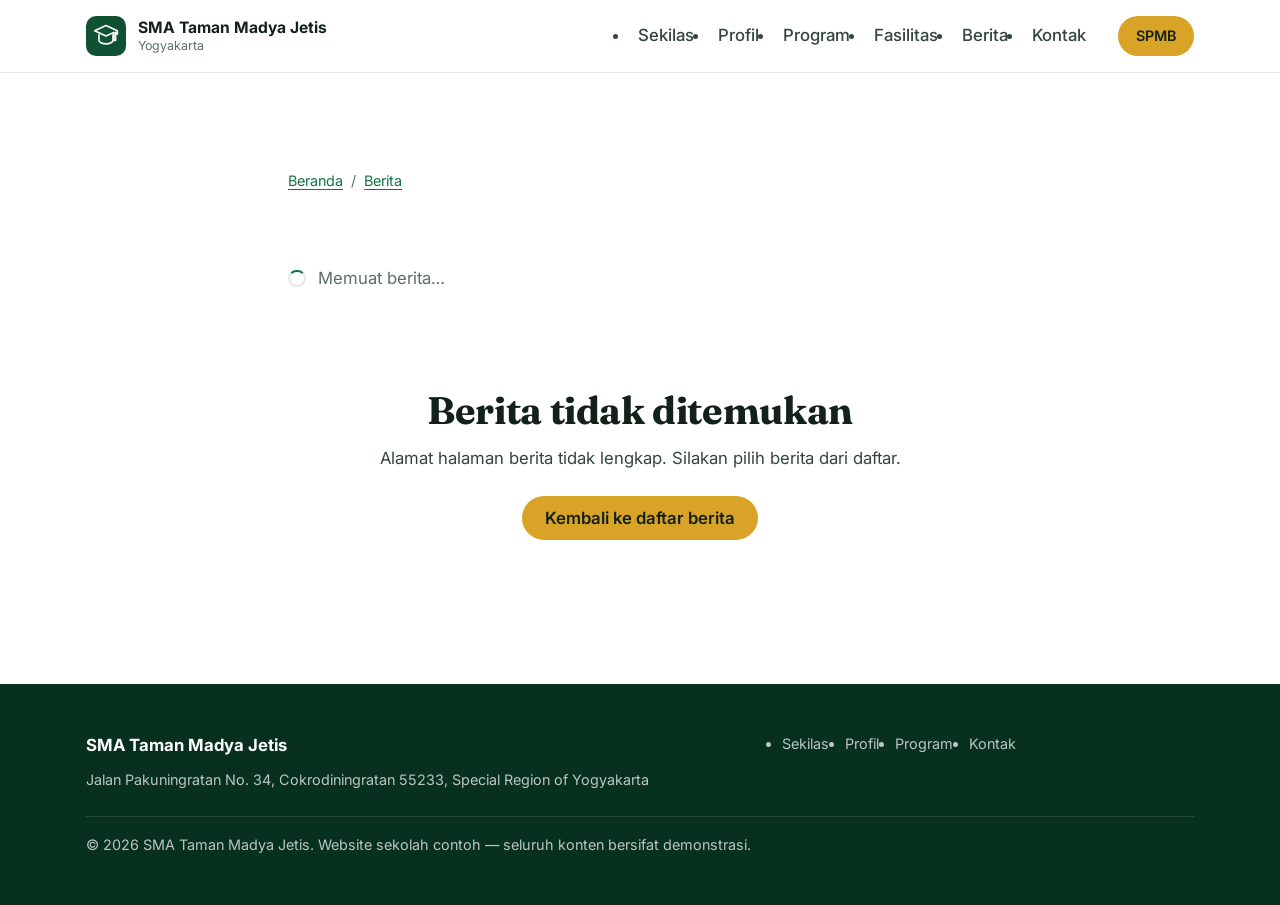
==== berita.html @ 6a6eefb8 "Add berita detail page; cards now open in-site article instead of Instagram" ====
<!DOCTYPE html>
<html lang="id">
<head>
<meta charset="UTF-8">
<meta name="viewport" content="width=device-width, initial-scale=1">
<title>Berita Sekolah — SMA Taman Madya Jetis</title>
<meta name="description" content="Kabar terbaru dan kegiatan SMA Taman Madya Jetis, Yogyakarta.">
<meta name="theme-color" content="#0f5132">
<meta property="og:title" content="Berita Sekolah — SMA Taman Madya Jetis">
<meta property="og:description" content="Kabar terbaru dan kegiatan SMA Taman Madya Jetis, Yogyakarta.">
<meta property="og:type" content="article">
<link rel="preconnect" href="https://fonts.googleapis.com">
<link rel="preconnect" href="https://fonts.gstatic.com" crossorigin>
<link href="https://fonts.googleapis.com/css2?family=Fraunces:opsz,wght@9..144,600;9..144,700&family=Inter:wght@400;500;600;700&display=swap" rel="stylesheet">
<link rel="icon" href="data:image/svg+xml,<svg xmlns='http://www.w3.org/2000/svg' viewBox='0 0 100 100'><text y='.9em' font-size='90'>&#127979;</text></svg>">
<link rel="stylesheet" href="css/styles.css">
<noscript>
  <style>.reveal { opacity: 1 !important; transform: none !important; }</style>
</noscript>
</head>
<body>
<a class="skip-link" href="#main">Lompat ke konten utama</a>

<header class="site-header" id="site-header">
  <div class="container header-inner">
    <a class="brand" href="index.html" aria-label="SMA Taman Madya Jetis, beranda">
      <span class="brand-mark" aria-hidden="true">
        <svg viewBox="0 0 32 32" width="28" height="28" fill="none" stroke="currentColor" stroke-width="1.8" stroke-linecap="round" stroke-linejoin="round">
          <path d="M16 4 3 10l13 6 9-4.15V21h2v-9.15L29 14V10z"></path>
          <path d="M8 14.5V21c0 2 3.6 4 8 4s8-2 8-4v-6.5"></path>
        </svg>
      </span>
      <span class="brand-text">
        <strong>SMA Taman Madya Jetis</strong>
        <small>Yogyakarta</small>
      </span>
    </a>

    <button class="nav-toggle" id="nav-toggle" aria-expanded="false" aria-controls="site-nav" aria-label="Buka menu navigasi">
      <span class="nav-toggle-bar" aria-hidden="true"></span>
      <span class="nav-toggle-bar" aria-hidden="true"></span>
      <span class="nav-toggle-bar" aria-hidden="true"></span>
    </button>

    <nav class="site-nav" id="site-nav" aria-label="Navigasi utama">
      <ul>
        <li><a href="index.html#sekilas">Sekilas</a></li>
        <li><a href="index.html#profil">Profil</a></li>
        <li><a href="index.html#program">Program</a></li>
        <li><a href="index.html#fasilitas">Fasilitas</a></li>
        <li><a href="index.html#berita" aria-current="page">Berita</a></li>
        <li><a href="index.html#kontak">Kontak</a></li>
      </ul>
      <a class="btn btn-accent btn-sm" href="index.html#daftar">SPMB</a>
    </nav>
  </div>
</header>

<main id="main">
  <span id="top" aria-hidden="true"></span>

  <article class="section berita-detail">
    <div class="container berita-detail-inner">

      <nav class="breadcrumb" aria-label="Remah roti">
        <a href="index.html">Beranda</a>
        <span aria-hidden="true">/</span>
        <a href="index.html#berita">Berita</a>
        <span data-detail-crumb hidden aria-hidden="true">/</span>
        <span class="breadcrumb-current" data-detail-crumb hidden>Memuat…</span>
      </nav>

      <div class="berita-detail-status" data-detail-status role="status" aria-live="polite">
        <span class="berita-spinner" aria-hidden="true"></span>
        Memuat berita…
      </div>

      <div data-detail-body hidden>
        <header class="berita-detail-head">
          <p class="berita-meta" data-detail-meta></p>
          <h1 data-detail-title></h1>
          <div class="berita-detail-tags" data-detail-tags hidden></div>
        </header>

        <figure class="berita-detail-figure">
          <img data-detail-image alt="" width="1080" height="1350" decoding="async">
          <figcaption class="berita-detail-caption" data-detail-caption hidden></figcaption>
        </figure>

        <div class="berita-detail-actions">
          <a class="btn btn-ghost" href="index.html#berita" data-detail-back>
            <svg viewBox="0 0 24 24" width="18" height="18" fill="none" stroke="currentColor" stroke-width="2" stroke-linecap="round" stroke-linejoin="round" aria-hidden="true"><path d="M15 5l-7 7 7 7"/></svg>
            Semua berita
          </a>
          <a class="btn btn-accent" data-detail-ig href="#" target="_blank" rel="noopener noreferrer">
            Lihat di Instagram
            <svg viewBox="0 0 24 24" width="16" height="16" fill="none" stroke="currentColor" stroke-width="2" stroke-linecap="round" stroke-linejoin="round" aria-hidden="true"><path d="M14 4h6v6"/><path d="M20 4l-8 8"/><path d="M18 14v5a1 1 0 0 1-1 1H5a1 1 0 0 1-1-1V7a1 1 0 0 1 1-1h5"/></svg>
          </a>
        </div>

        <nav class="berita-detail-nav" data-detail-nav hidden aria-label="Berita lain">
          <a class="berita-detail-navlink" data-detail-prev href="#" rel="prev">
            <span class="berita-detail-navlabel">Sebelumnya</span>
            <span class="berita-detail-navtitle" data-detail-prev-title></span>
          </a>
          <a class="berita-detail-navlink berita-detail-navlink-next" data-detail-next href="#" rel="next">
            <span class="berita-detail-navlabel">Berikutnya</span>
            <span class="berita-detail-navtitle" data-detail-next-title></span>
          </a>
        </nav>
      </div>

      <div class="berita-detail-error" data-detail-error hidden>
        <h2>Berita tidak ditemukan</h2>
        <p data-detail-error-text>Berita yang Anda cari mungkin sudah tidak dipublikasikan.</p>
        <a class="btn btn-accent" href="index.html#berita">Kembali ke daftar berita</a>
      </div>

    </div>
  </article>
</main>

<footer class="site-footer">
  <div class="container footer-inner">
    <div>
      <strong>SMA Taman Madya Jetis</strong>
      <p>Jalan Pakuningratan No. 34, Cokrodiningratan 55233, Special Region of Yogyakarta</p>
    </div>
    <nav aria-label="Navigasi footer">
      <ul>
        <li><a href="index.html#sekilas">Sekilas</a></li>
        <li><a href="index.html#profil">Profil</a></li>
        <li><a href="index.html#program">Program</a></li>
        <li><a href="index.html#kontak">Kontak</a></li>
      </ul>
    </nav>
    <p class="copyright">
      &copy; <span id="year">2026</span> SMA Taman Madya Jetis.
      Website sekolah contoh &mdash; seluruh konten bersifat demonstrasi.
    </p>
  </div>
</footer>

<button class="to-top" id="to-top" hidden aria-label="Kembali ke atas">
  <svg viewBox="0 0 24 24" width="20" height="20" fill="none" stroke="currentColor" stroke-width="2" stroke-linecap="round" stroke-linejoin="round" aria-hidden="true"><path d="M12 19V5M5 12l7-7 7 7"/></svg>
</button>

<script src="js/main.js" defer></script>
<script src="js/berita-detail.js" defer></script>
</body>
</html>
---- css/styles.css ----
/* ============================================================
   SMA Taman Madya Jetis â€” style.css
   Mobile-first. Design tokens via custom properties.
   ============================================================ */

/* ---------- 1. Tokens ---------- */
:root {
  --green-900: #08301e;
  --green-800: #0f5132;
  --green-700: #157347;
  --green-600: #1c8a56;
  --green-100: #d8f0e2;
  --green-050: #eef8f2;

  --gold-600: #b07d1a;
  --gold-500: #d9a327;
  --gold-100: #fdf1d4;

  --ink-900: #12211a;
  --ink-700: #33463c;
  --ink-500: #5c6f65;
  --ink-300: #93a49a;
  --line: #e2e8e4;
  --bg: #ffffff;
  --bg-alt: #f7f9f8;

  --font-sans: "Inter", system-ui, -apple-system, "Segoe UI", sans-serif;
  --font-display: "Fraunces", Georgia, "Times New Roman", serif;

  --step--1: clamp(0.83rem, 0.8rem + 0.15vw, 0.9rem);
  --step-0: clamp(0.95rem, 0.91rem + 0.2vw, 1.05rem);
  --step-1: clamp(1.13rem, 1.05rem + 0.4vw, 1.3rem);
  --step-2: clamp(1.35rem, 1.2rem + 0.7vw, 1.7rem);
  --step-3: clamp(1.7rem, 1.4rem + 1.4vw, 2.4rem);
  --step-4: clamp(2.1rem, 1.6rem + 2.4vw, 3.4rem);

  --sp-1: 0.25rem;
  --sp-2: 0.5rem;
  --sp-3: 0.75rem;
  --sp-4: 1rem;
  --sp-5: 1.5rem;
  --sp-6: 2rem;
  --sp-7: 3rem;
  --sp-8: 4rem;
  --sp-9: 6rem;

  --radius-sm: 6px;
  --radius: 12px;
  --radius-lg: 20px;
  --shadow-sm: 0 1px 2px rgb(8 48 30 / 6%);
  --shadow: 0 6px 20px -8px rgb(8 48 30 / 18%);
  --shadow-lg: 0 24px 50px -20px rgb(8 48 30 / 30%);
  --ease: cubic-bezier(0.22, 0.61, 0.36, 1);
  --dur: 200ms;

  --container: 1140px;
  --header-h: 4rem;
}

/* ---------- 2. Reset ---------- */
*,
*::before,
*::after { box-sizing: border-box; }

* { margin: 0; }

html {
  -webkit-text-size-adjust: 100%;
  scroll-behavior: smooth;
  scroll-padding-top: calc(var(--header-h) + var(--sp-4));
}

body {
  background: var(--bg);
  color: var(--ink-700);
  font-family: var(--font-sans);
  font-size: var(--step-0);
  line-height: 1.65;
  -webkit-font-smoothing: antialiased;
}

img,
svg,
iframe { display: block; max-width: 100%; }

img { height: auto; }

input,
button,
textarea,
select { font: inherit; color: inherit; }

ul[class],
ol[class] { list-style: none; padding: 0; }

address { font-style: normal; }

/* ---------- 3. Accessibility helpers ---------- */
:focus-visible {
  outline: 3px solid var(--gold-500);
  outline-offset: 2px;
  border-radius: var(--radius-sm);
}

.skip-link {
  position: absolute;
  left: var(--sp-4);
  top: -100%;
  z-index: 100;
  padding: var(--sp-3) var(--sp-4);
  background: var(--green-800);
  color: #fff;
  font-weight: 600;
  text-decoration: none;
  border-radius: 0 0 var(--radius) var(--radius);
}

.skip-link:focus { top: 0; }

@media (prefers-reduced-motion: reduce) {
  html { scroll-behavior: auto; }
  *,
  *::before,
  *::after {
    animation-duration: 0.01ms !important;
    animation-iteration-count: 1 !important;
    transition-duration: 0.01ms !important;
  }
}

/* ---------- 4. Layout ---------- */
.container {
  width: 100%;
  max-width: var(--container);
  margin-inline: auto;
  padding-inline: var(--sp-4);
}

.section { padding-block: var(--sp-8); }

.section-alt {
  background: var(--bg-alt);
  border-block: 1px solid var(--line);
}

.section-head { max-width: 46rem; margin-bottom: var(--sp-7); }

.eyebrow {
  display: inline-flex;
  align-items: center;
  gap: var(--sp-2);
  margin-bottom: var(--sp-3);
  color: var(--green-700);
  font-size: var(--step--1);
  font-weight: 600;
  letter-spacing: 0.08em;
  text-transform: uppercase;
}

.eyebrow .dot {
  width: 6px;
  height: 6px;
  border-radius: 50%;
  background: var(--gold-500);
}

h1,
h2 {
  color: var(--ink-900);
  font-family: var(--font-display);
  font-weight: 700;
  line-height: 1.15;
  letter-spacing: -0.01em;
  text-wrap: balance;
}

h1 { font-size: var(--step-4); }
h2 { font-size: var(--step-3); }
h3 { color: var(--ink-900); font-size: var(--step-1); line-height: 1.35; }

.lead {
  max-width: 34rem;
  font-size: var(--step-1);
  color: var(--ink-500);
}

.section-lead { max-width: 40rem; margin-top: var(--sp-4); color: var(--ink-500); }

/* ---------- 5. Buttons ---------- */
.btn {
  display: inline-flex;
  align-items: center;
  justify-content: center;
  gap: var(--sp-2);
  min-height: 2.75rem;
  padding: 0.6rem 1.4rem;
  border: 1px solid transparent;
  border-radius: 999px;
  font-weight: 600;
  font-size: var(--step-0);
  line-height: 1.2;
  text-align: center;
  text-decoration: none;
  cursor: pointer;
  transition: background var(--dur) var(--ease),
              color var(--dur) var(--ease),
              border-color var(--dur) var(--ease),
              transform var(--dur) var(--ease);
}

.btn:hover { transform: translateY(-1px); }
.btn:active { transform: translateY(0); }

.btn-accent { background: var(--gold-500); color: var(--ink-900); }
.btn-accent:hover { background: var(--gold-600); color: #fff; }

.btn-ghost { border-color: var(--line); background: transparent; color: var(--ink-900); }
.btn-ghost:hover { border-color: var(--green-700); color: var(--green-800); }
.btn-sm { min-height: 2.5rem; padding: 0.45rem 1.05rem; font-size: var(--step--1); }

.btn-lg { min-height: 3.25rem; padding: 0.75rem 1.9rem; font-size: var(--step-0); }

/* ---------- 6. Header ---------- */
.site-header {
  position: sticky;
  top: 0;
  z-index: 50;
  background: rgb(255 255 255 / 88%);
  backdrop-filter: blur(10px);
  border-bottom: 1px solid var(--line);
  transition: box-shadow var(--dur) var(--ease);
}

.site-header.is-stuck { box-shadow: var(--shadow-sm); }

.header-inner {
  display: flex;
  align-items: center;
  justify-content: space-between;
  gap: var(--sp-4);
  min-height: var(--header-h);
}

.brand {
  display: inline-flex;
  align-items: center;
  gap: var(--sp-3);
  color: var(--ink-900);
  text-decoration: none;
}

.brand-mark {
  display: grid;
  place-items: center;
  width: 2.5rem;
  height: 2.5rem;
  border-radius: 10px;
  background: var(--green-800);
  color: #fff;
  flex-shrink: 0;
}

.brand-text { display: flex; flex-direction: column; line-height: 1.25; }
.brand-text strong { font-size: 0.98rem; font-weight: 700; }
.brand-text small { color: var(--ink-500); font-size: 0.78rem; }

.nav-toggle {
  display: grid;
  gap: 5px;
  width: 2.75rem;
  height: 2.75rem;
  padding: 0;
  border: 1px solid var(--line);
  border-radius: 10px;
  background: #fff;
  cursor: pointer;
  place-content: center;
}

.nav-toggle-bar {
  display: block;
  width: 1.15rem;
  height: 2px;
  background: var(--ink-900);
  border-radius: 2px;
  transition: transform var(--dur) var(--ease), opacity var(--dur) var(--ease);
}

.nav-toggle[aria-expanded="true"] .nav-toggle-bar:nth-child(1) { transform: translateY(7px) rotate(45deg); }
.nav-toggle[aria-expanded="true"] .nav-toggle-bar:nth-child(2) { opacity: 0; }
.nav-toggle[aria-expanded="true"] .nav-toggle-bar:nth-child(3) { transform: translateY(-7px) rotate(-45deg); }

.site-nav {
  position: absolute;
  inset: 100% 0 auto;
  display: none;
  padding: var(--sp-4);
  background: #fff;
  border-bottom: 1px solid var(--line);
  box-shadow: var(--shadow);
}

.site-nav.is-open { display: block; }

.site-nav ul {
  display: flex;
  flex-direction: column;
  gap: var(--sp-1);
  margin-bottom: var(--sp-4);
}

.site-nav ul a {
  display: block;
  padding: 0.6rem 0.5rem;
  border-radius: var(--radius-sm);
  color: var(--ink-700);
  font-weight: 500;
  text-decoration: none;
}

.site-nav ul a:hover,
.site-nav ul a.is-active {
  background: var(--green-050);
  color: var(--green-800);
}

.site-nav .btn { width: 100%; }

/* ---------- 7. Hero ---------- */
.hero {
  position: relative;
  overflow: hidden;
  padding-block: var(--sp-8) var(--sp-8);
  background-color: var(--green-800);
  background-image: url("../img/hero-bg.jpg");
  background-size: cover;
  background-position: center 30%;
  text-align: center;
}

/* Lapisan gelap supaya tulisan tetap terbaca di atas foto apa pun */
.hero::before {
  content: "";
  position: absolute;
  inset: 0;
  background:
    linear-gradient(180deg, rgb(8 48 30 / 55%), rgb(8 48 30 / 40%) 45%, rgb(8 48 30 / 70%)),
    linear-gradient(90deg, rgb(8 48 30 / 45%), transparent 60%);
  pointer-events: none;
}

.hero-name {
  position: relative;
  margin: 0;
  color: #fff;
  font-family: var(--font-display);
  font-size: clamp(2.7rem, 1.4rem + 6.5vw, 7rem);
  font-weight: 700;
  line-height: 1.02;
  letter-spacing: -0.02em;
  text-wrap: balance;
  text-shadow: 0 2px 24px rgb(8 48 30 / 45%);
}

.hero-name em {
  color: var(--gold-500);
  font-style: italic;
}

.hero-place {
  position: relative;
  margin-top: var(--sp-4);
  color: rgb(255 255 255 / 85%);
  font-size: var(--step-0);
  font-weight: 600;
  letter-spacing: 0.22em;
  text-transform: uppercase;
  text-shadow: 0 1px 10px rgb(8 48 30 / 60%);
}

/* ---------- 7b. Sekilas ---------- */
.stat-row {
  display: grid;
  grid-template-columns: repeat(3, 1fr);
  gap: var(--sp-4);
  margin-top: var(--sp-6);
  padding-top: var(--sp-5);
  border-top: 1px solid var(--line);
}

.stat dt {
  color: var(--ink-500);
  font-size: var(--step--1);
}

.stat dd {
  margin: 0;
  color: var(--ink-900);
  font-family: var(--font-display);
  font-size: var(--step-2);
  font-weight: 700;
  line-height: 1.1;
}

.stat dd span {
  display: block;
  color: var(--ink-500);
  font-family: var(--font-sans);
  font-size: var(--step--1);
  font-weight: 500;
}

/* ---------- 8. Values strip ---------- */
.values {
  padding-block: var(--sp-5);
  border-block: 1px solid var(--line);
  background: #fff;
}

.values-grid {
  display: grid;
  gap: var(--sp-3);
  color: var(--ink-700);
  font-weight: 500;
  text-align: center;
}

.values-grid span { margin-right: 0.4rem; font-size: 1.15rem; }

/* ---------- 9. Split ---------- */
.split { display: grid; gap: var(--sp-6); }
.split-main p + p { margin-top: var(--sp-4); }

.split-aside { display: grid; gap: var(--sp-4); }

.split-wide { gap: var(--sp-7); }

/* ---------- 10. Cards ---------- */
.akreditasi {
  color: var(--green-800);
  font-family: var(--font-display);
  font-size: var(--step-4);
  font-weight: 700;
  line-height: 1;
}


.card {
  padding: var(--sp-5);
  background: #fff;
  border: 1px solid var(--line);
  border-radius: var(--radius);
  transition: box-shadow var(--dur) var(--ease), transform var(--dur) var(--ease);
}

.card h3 { margin-bottom: var(--sp-3); }

.card-panel { background: var(--green-050); border-color: var(--green-100); }

.card-feature:hover { box-shadow: var(--shadow); transform: translateY(-3px); }

.card-icon {
  display: grid;
  place-items: center;
  width: 3rem;
  height: 3rem;
  margin-bottom: var(--sp-4);
  border-radius: 10px;
  background: var(--green-100);
  color: var(--green-800);
}

.card-meta {
  margin-top: var(--sp-4);
  color: var(--ink-500);
  font-size: var(--step--1);
}

.misi-list {
  display: grid;
  gap: var(--sp-3);
  padding-left: 1.1rem;
  color: var(--ink-700);
}

.misi-list li::marker { color: var(--green-700); font-weight: 600; }

.check-list { display: grid; gap: var(--sp-3); margin-top: var(--sp-5); }

.check-list li {
  position: relative;
  padding-left: 1.75rem;
  line-height: 1.6;
}

.check-list li::before {
  content: "";
  position: absolute;
  top: 0.42em;
  left: 0.15rem;
  width: 0.5rem;
  height: 0.78rem;
  border: solid var(--green-700);
  border-width: 0 2px 2px 0;
  transform: rotate(45deg);
}

/* ---------- 11. Facility grid ---------- */
.facility-grid {
  display: grid;
  gap: var(--sp-3);
  grid-template-columns: repeat(auto-fit, minmax(14rem, 1fr));
}

.facility-grid li {
  display: flex;
  align-items: center;
  gap: var(--sp-3);
  padding: var(--sp-4);
  background: #fff;
  border: 1px solid var(--line);
  border-radius: var(--radius);
  font-weight: 500;
}

.facility-grid span { font-size: 1.35rem; }

/* ---------- 12. Gallery ---------- */
.gallery {
  display: grid;
  gap: var(--sp-3);
  grid-template-columns: repeat(2, 1fr);
}

.gallery-item {
  overflow: hidden;
  border-radius: var(--radius);
  background: var(--green-100);
}

.gallery-item img {
  width: 100%;
  height: 100%;
  aspect-ratio: 3 / 2;
  object-fit: cover;
  transition: transform 400ms var(--ease);
}

.gallery-item:hover img { transform: scale(1.04); }

.gallery-tall { grid-row: span 2; }
.gallery-tall img { aspect-ratio: 3 / 4; }

.gallery-wide { grid-column: span 2; }
.gallery-wide img { aspect-ratio: 3 / 1; }

/* ---------- 13. News ---------- */
.news-list { display: grid; gap: var(--sp-4); }

.news-item {
  display: grid;
  gap: var(--sp-2) var(--sp-4);
  padding: var(--sp-5);
  background: #fff;
  border: 1px solid var(--line);
  border-radius: var(--radius);
  border-left: 3px solid var(--green-600);
}

.news-item time {
  color: var(--green-700);
  font-size: var(--step--1);
  font-weight: 600;
  white-space: nowrap;
}

.news-item h3 { margin-bottom: var(--sp-2); }

.calendar-list { display: grid; gap: var(--sp-4); }

.calendar-list li {
  display: grid;
  gap: 0.15rem;
  padding-bottom: var(--sp-4);
  border-bottom: 1px dashed var(--green-100);
}

.calendar-list li:last-child { padding-bottom: 0; border-bottom: 0; }

.calendar-list time {
  color: var(--green-800);
  font-size: var(--step--1);
  font-weight: 600;
}

/* ---------- 14. Testimonials ---------- */
.testimonial-grid {
  display: grid;
  gap: var(--sp-4);
}

.card-quote { display: flex; flex-direction: column; gap: var(--sp-4); }

.card-quote blockquote p {
  color: var(--ink-700);
  font-size: var(--step-0);
}

.card-quote blockquote p::before { content: "\201C"; }
.card-quote blockquote p::after { content: "\201D"; }

.card-quote footer { margin-top: auto; }
.card-quote footer strong { display: block; color: var(--ink-900); }
.card-quote footer span { color: var(--ink-500); font-size: var(--step--1); }

/* ---------- 15. CTA band ---------- */
.cta {
  padding-block: var(--sp-7);
  background: var(--green-800);
  color: #fff;
}

.cta-inner { display: grid; gap: var(--sp-5); align-items: center; }

.cta h2 { color: #fff; margin-bottom: var(--sp-3); }
.cta p { max-width: 38rem; opacity: 0.9; }
.cta .btn { justify-self: start; align-self: center; width: 100%; }

/* ---------- 16. Contact ---------- */
.card-contact address,
.card-contact p { color: var(--ink-700); }

.card-contact a { color: var(--green-700); text-underline-offset: 3px; }
.card-contact a:hover { color: var(--green-800); }

.map-embed {
  margin-top: var(--sp-6);
  overflow: hidden;
  border: 1px solid var(--line);
  border-radius: var(--radius);
}

.map-embed iframe {
  width: 100%;
  height: 22rem;
  border: 0;
}

/* ---------- 17. Footer ---------- */
.site-footer {
  padding-block: var(--sp-7);
  background: var(--green-900);
  color: rgb(255 255 255 / 72%);
  font-size: var(--step--1);
}

.footer-inner { display: grid; gap: var(--sp-5); }

.site-footer strong { display: block; margin-bottom: var(--sp-2); color: #fff; font-size: var(--step-0); }

.site-footer nav ul { display: flex; flex-wrap: wrap; gap: var(--sp-4); }
.site-footer a { color: rgb(255 255 255 / 72%); text-decoration: none; }
.site-footer a:hover { color: #fff; text-decoration: underline; }

.copyright { padding-top: var(--sp-4); border-top: 1px solid rgb(255 255 255 / 12%); }

/* ---------- 18. Back to top ---------- */
.to-top {
  position: fixed;
  right: var(--sp-4);
  bottom: var(--sp-4);
  z-index: 40;
  display: grid;
  place-items: center;
  width: 2.75rem;
  height: 2.75rem;
  border: 1px solid var(--line);
  border-radius: 50%;
  background: #fff;
  color: var(--ink-900);
  box-shadow: var(--shadow);
  cursor: pointer;
}

.to-top[hidden] { display: none; }
.to-top:hover { background: var(--green-800); color: #fff; border-color: var(--green-800); }

/* ---------- 19. Scroll reveal ---------- */
.reveal {
  opacity: 0;
  transform: translateY(14px);
  transition: opacity 500ms var(--ease), transform 500ms var(--ease);
}

.reveal.is-visible {
  opacity: 1;
  transform: none;
}

/* ---------- 19b. Berita (kartu statis) ---------- */
.berita-follow {
  margin-top: var(--sp-5);
}

.berita-grid {
  display: grid;
  gap: var(--sp-5);
  grid-template-columns: repeat(auto-fill, minmax(15rem, 1fr));
}

.berita-card {
  min-width: 0;
  display: flex;
  flex-direction: column;
  overflow: hidden;
  background: #fff;
  border: 1px solid var(--line);
  border-radius: var(--radius);
}

.berita-media {
  position: relative;
  display: block;
  overflow: hidden;
  background: var(--green-050);
  aspect-ratio: 4 / 5;
}

.berita-media img {
  display: block;
  width: 100%;
  height: 100%;
  object-fit: cover;
  transition: transform 400ms var(--ease);
}

.berita-media:hover img,
.berita-media:focus-visible img { transform: scale(1.05); }

.berita-play {
  position: absolute;
  inset: 0;
  display: grid;
  place-items: center;
  color: #fff;
  pointer-events: none;
}

.berita-play svg {
  width: 3.25rem;
  height: 3.25rem;
  padding: 0.6rem;
  background: rgba(8, 48, 30, 0.7);
  border-radius: 50%;
  fill: currentColor;
  transition: transform 300ms var(--ease), background-color 200ms var(--ease);
}

.berita-media:hover .berita-play svg,
.berita-media:focus-visible .berita-play svg {
  transform: scale(1.12);
  background: rgba(8, 48, 30, 0.88);
}

.berita-badge {
  position: absolute;
  right: var(--sp-3);
  bottom: var(--sp-3);
  padding: 0.35rem 0.8rem;
  background: rgba(8, 48, 30, 0.85);
  color: #fff;
  font-size: var(--step--1);
  font-weight: 600;
  border-radius: 999px;
}

.berita-body {
  display: flex;
  flex-direction: column;
  gap: var(--sp-2);
  padding: var(--sp-4);
}

.berita-meta {
  color: var(--green-700);
  font-size: var(--step--1);
  font-weight: 600;
  letter-spacing: 0.01em;
}

.berita-body h3 {
  font-size: var(--step-0);
  line-height: 1.35;
}

.berita-excerpt {
  color: var(--ink-700);
  font-size: var(--step--1);
}

.berita-status {
  margin-top: var(--sp-4);
  color: var(--ink-500);
  font-size: var(--step--1);
}

.berita-grid.is-loading .berita-card { opacity: 0.55; }

@media (hover: none) {
  .berita-badge { opacity: 1; }
}

/* ---------- 19c. Halaman detail berita ---------- */
.berita-detail-inner {
  max-width: 46rem;
}

.breadcrumb {
  display: flex;
  flex-wrap: wrap;
  align-items: center;
  gap: var(--sp-2);
  margin-bottom: var(--sp-5);
  color: var(--ink-500);
  font-size: var(--step--1);
}

.breadcrumb a { color: var(--green-700); text-underline-offset: 3px; }
.breadcrumb a:hover { color: var(--green-800); }

.breadcrumb-current {
  color: var(--ink-700);
  font-weight: 500;
  overflow: hidden;
  text-overflow: ellipsis;
  white-space: nowrap;
  max-width: 22rem;
}

.berita-detail-status {
  display: flex;
  align-items: center;
  gap: var(--sp-3);
  padding: var(--sp-7) 0;
  color: var(--ink-500);
}

.berita-spinner {
  width: 1.1rem;
  height: 1.1rem;
  border: 2px solid var(--line);
  border-top-color: var(--green-700);
  border-radius: 50%;
  animation: berita-spin 700ms linear infinite;
  flex-shrink: 0;
}

@keyframes berita-spin { to { transform: rotate(360deg); } }

@media (prefers-reduced-motion: reduce) {
  .berita-spinner { animation-duration: 2s; }
}

.berita-detail-head { margin-bottom: var(--sp-5); }

.berita-detail-head h1 {
  margin-top: var(--sp-2);
  font-size: var(--step-3);
  line-height: 1.2;
}

.berita-detail-tags {
  display: flex;
  flex-wrap: wrap;
  gap: var(--sp-2);
  margin-top: var(--sp-4);
}

.berita-tag {
  display: inline-block;
  padding: 0.2rem 0.65rem;
  background: var(--green-050);
  color: var(--green-700);
  font-size: var(--step--1);
  font-weight: 600;
  border-radius: 999px;
}

.berita-detail-figure { margin: 0; }

.berita-detail-figure img {
  display: block;
  width: 100%;
  height: auto;
  border-radius: var(--radius-lg);
  background: var(--green-050);
}

.berita-detail-caption {
  margin-top: var(--sp-3);
  color: var(--ink-500);
  font-size: var(--step--1);
  line-height: 1.6;
}

.berita-detail-body { margin-top: var(--sp-6); }

.berita-detail-text {
  color: var(--ink-700);
  font-size: var(--step-0);
  line-height: 1.75;
}

.berita-detail-text + .berita-detail-text { margin-top: var(--sp-4); }

.berita-detail-actions {
  display: flex;
  flex-wrap: wrap;
  gap: var(--sp-3);
  margin-top: var(--sp-7);
  padding-top: var(--sp-5);
  border-top: 1px solid var(--line);
}

.berita-detail-nav {
  display: grid;
  gap: var(--sp-3);
  margin-top: var(--sp-6);
}

.berita-detail-navlink {
  display: grid;
  gap: var(--sp-1);
  padding: var(--sp-4);
  background: #fff;
  border: 1px solid var(--line);
  border-radius: var(--radius);
  text-decoration: none;
  transition: border-color var(--dur) var(--ease), transform var(--dur) var(--ease);
}

.berita-detail-navlink:hover {
  border-color: var(--green-600);
  transform: translateY(-1px);
}

.berita-detail-navlabel {
  color: var(--green-700);
  font-size: var(--step--1);
  font-weight: 600;
  text-transform: uppercase;
  letter-spacing: 0.06em;
}

.berita-detail-navtitle {
  color: var(--ink-900);
  font-weight: 600;
  line-height: 1.4;
}

.berita-detail-navlink-next { text-align: right; }

.berita-detail-error {
  padding: var(--sp-7) 0;
  text-align: center;
}

.berita-detail-error h2 { margin-bottom: var(--sp-3); }
.berita-detail-error p { margin-bottom: var(--sp-5); color: var(--ink-700); }
.berita-detail-error .btn { justify-self: center; }

@media (min-width: 40rem) {
  .berita-detail-nav { grid-template-columns: 1fr 1fr; }
}

/* ---------- 20. Breakpoints ---------- */
@media (min-width: 40rem) {
  .values-grid { grid-template-columns: repeat(2, 1fr); }

  .grid-3,
  .testimonial-grid { grid-template-columns: repeat(2, 1fr); }

  .news-item { grid-template-columns: 7rem 1fr; }

  .cta-inner { grid-template-columns: 1fr auto; }

  .cta .btn { width: auto; }

  .gallery-tall { grid-row: span 1; }
  .gallery-tall img { aspect-ratio: 3 / 2; }
}

@media (min-width: 48rem) {
  :root { --header-h: 4.5rem; }

  .section { padding-block: var(--sp-9); }

  .nav-toggle { display: none; }

  .site-nav {
    position: static;
    display: flex;
    align-items: center;
    gap: var(--sp-5);
    padding: 0;
    background: none;
    border: 0;
    box-shadow: none;
  }

  .site-nav ul { flex-direction: row; gap: var(--sp-2); margin-bottom: 0; }
  .site-nav .btn { width: auto; }

  .split { grid-template-columns: 1.6fr 1fr; align-items: start; }
  .split-wide { grid-template-columns: 1.5fr 1fr; }

  .grid-3 { grid-template-columns: repeat(3, 1fr); }

  .testimonial-grid { grid-template-columns: repeat(3, 1fr); }

  .gallery { grid-template-columns: repeat(4, 1fr); }
  .gallery-tall { grid-row: span 2; grid-column: span 2; }
  .gallery-tall img { aspect-ratio: 3 / 4; }
  .gallery-wide { grid-column: span 4; }

  .footer-inner { grid-template-columns: 1.4fr 1fr; }
  .copyright { grid-column: 1 / -1; }
}

@media (min-width: 64rem) {
  .facility-grid { grid-template-columns: repeat(4, 1fr); }

}

/* ---------- 21. Print ---------- */
@media print {
  .site-header,
  .to-top,
  .nav-toggle { display: none; }

  body { color: #000; }
  .section { padding-block: var(--sp-5); }
}
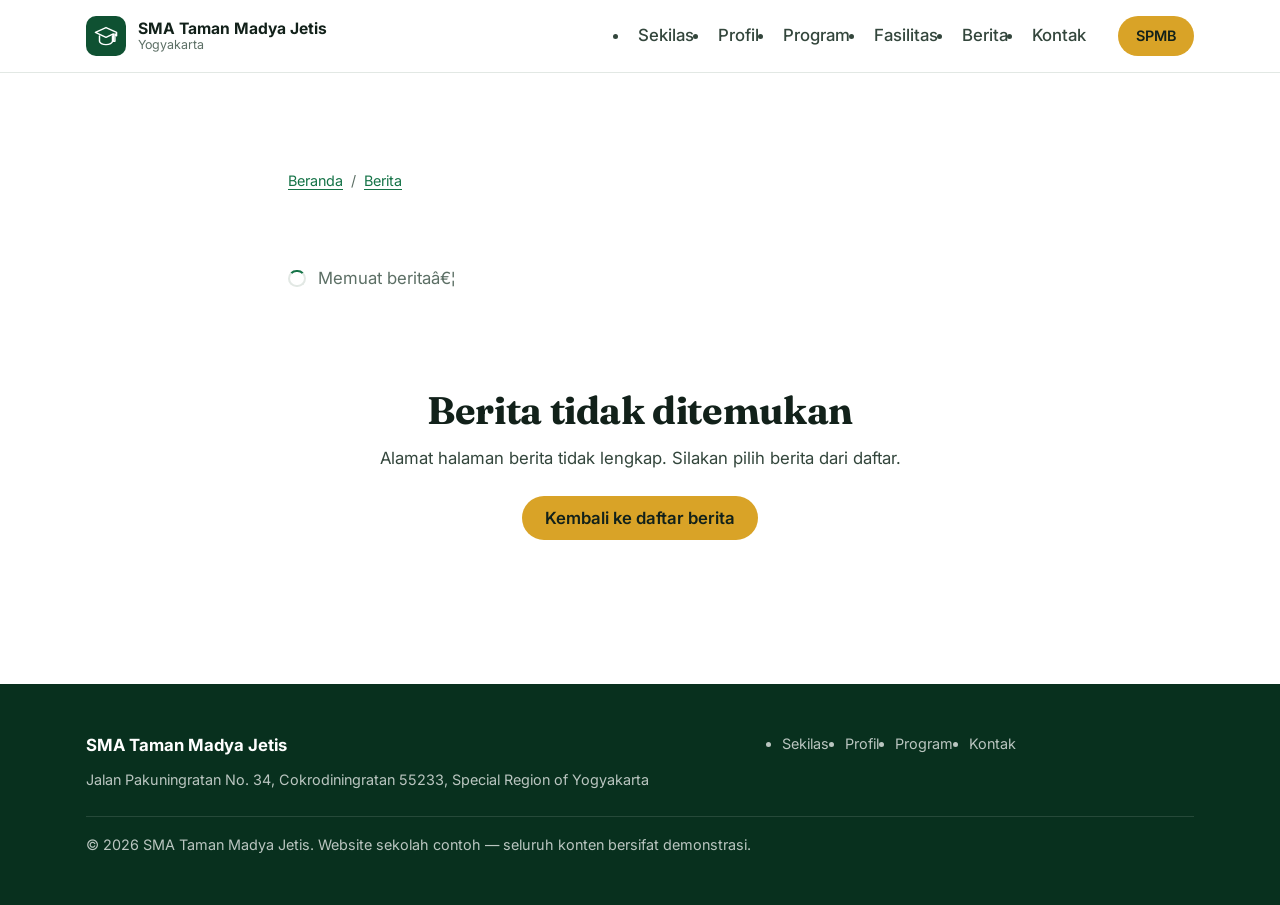
==== commit 12543274: "Fix navbar logo: optical-center brand SVG glyph, more breathing room, tighter lockup" ====
--- a/berita.html
+++ b/berita.html
@@ -3,10 +3,10 @@
 <head>
 <meta charset="UTF-8">
 <meta name="viewport" content="width=device-width, initial-scale=1">
-<title>Berita Sekolah — SMA Taman Madya Jetis</title>
+<title>Berita Sekolah â€” SMA Taman Madya Jetis</title>
 <meta name="description" content="Kabar terbaru dan kegiatan SMA Taman Madya Jetis, Yogyakarta.">
 <meta name="theme-color" content="#0f5132">
-<meta property="og:title" content="Berita Sekolah — SMA Taman Madya Jetis">
+<meta property="og:title" content="Berita Sekolah â€” SMA Taman Madya Jetis">
 <meta property="og:description" content="Kabar terbaru dan kegiatan SMA Taman Madya Jetis, Yogyakarta.">
 <meta property="og:type" content="article">
 <link rel="preconnect" href="https://fonts.googleapis.com">
@@ -25,7 +25,7 @@
   <div class="container header-inner">
     <a class="brand" href="index.html" aria-label="SMA Taman Madya Jetis, beranda">
       <span class="brand-mark" aria-hidden="true">
-        <svg viewBox="0 0 32 32" width="28" height="28" fill="none" stroke="currentColor" stroke-width="1.8" stroke-linecap="round" stroke-linejoin="round">
+        <svg viewBox="0 -1.6 32 32" width="26" height="26" fill="none" stroke="currentColor" stroke-width="1.8" stroke-linecap="round" stroke-linejoin="round">
           <path d="M16 4 3 10l13 6 9-4.15V21h2v-9.15L29 14V10z"></path>
           <path d="M8 14.5V21c0 2 3.6 4 8 4s8-2 8-4v-6.5"></path>
         </svg>
@@ -67,12 +67,12 @@
         <span aria-hidden="true">/</span>
         <a href="index.html#berita">Berita</a>
         <span data-detail-crumb hidden aria-hidden="true">/</span>
-        <span class="breadcrumb-current" data-detail-crumb hidden>Memuat…</span>
+        <span class="breadcrumb-current" data-detail-crumb hidden>Memuatâ€¦</span>
       </nav>
 
       <div class="berita-detail-status" data-detail-status role="status" aria-live="polite">
         <span class="berita-spinner" aria-hidden="true"></span>
-        Memuat berita…
+        Memuat beritaâ€¦
       </div>
 
       <div data-detail-body hidden>
@@ -83,6 +83,13 @@
         </header>
 
         <figure class="berita-detail-figure">
+          <video
+            data-detail-video
+            controls
+            preload="metadata"
+            playsinline
+            hidden
+            data-detail-poster></video>
           <img data-detail-image alt="" width="1080" height="1350" decoding="async">
           <figcaption class="berita-detail-caption" data-detail-caption hidden></figcaption>
         </figure>
--- a/css/styles.css
+++ b/css/styles.css
@@ -260,7 +260,7 @@
   flex-shrink: 0;
 }
 
-.brand-text { display: flex; flex-direction: column; line-height: 1.25; }
+.brand-text { display: flex; flex-direction: column; line-height: 1.15; }
 .brand-text strong { font-size: 0.98rem; font-weight: 700; }
 .brand-text small { color: var(--ink-500); font-size: 0.78rem; }
 
@@ -896,6 +896,18 @@
   background: var(--green-050);
 }
 
+/* Video memakai rasio isi sebenarnya (di-set dari metadata), supaya tidak
+   ada bingkai kosong. Nilai awal hanya sementara sebelum metadata arrive. */
+.berita-detail-figure video {
+  display: block;
+  width: 100%;
+  height: auto;
+  aspect-ratio: 4 / 5;
+  object-fit: contain;
+  border-radius: var(--radius-lg);
+  background: #000;
+}
+
 .berita-detail-caption {
   margin-top: var(--sp-3);
   color: var(--ink-500);
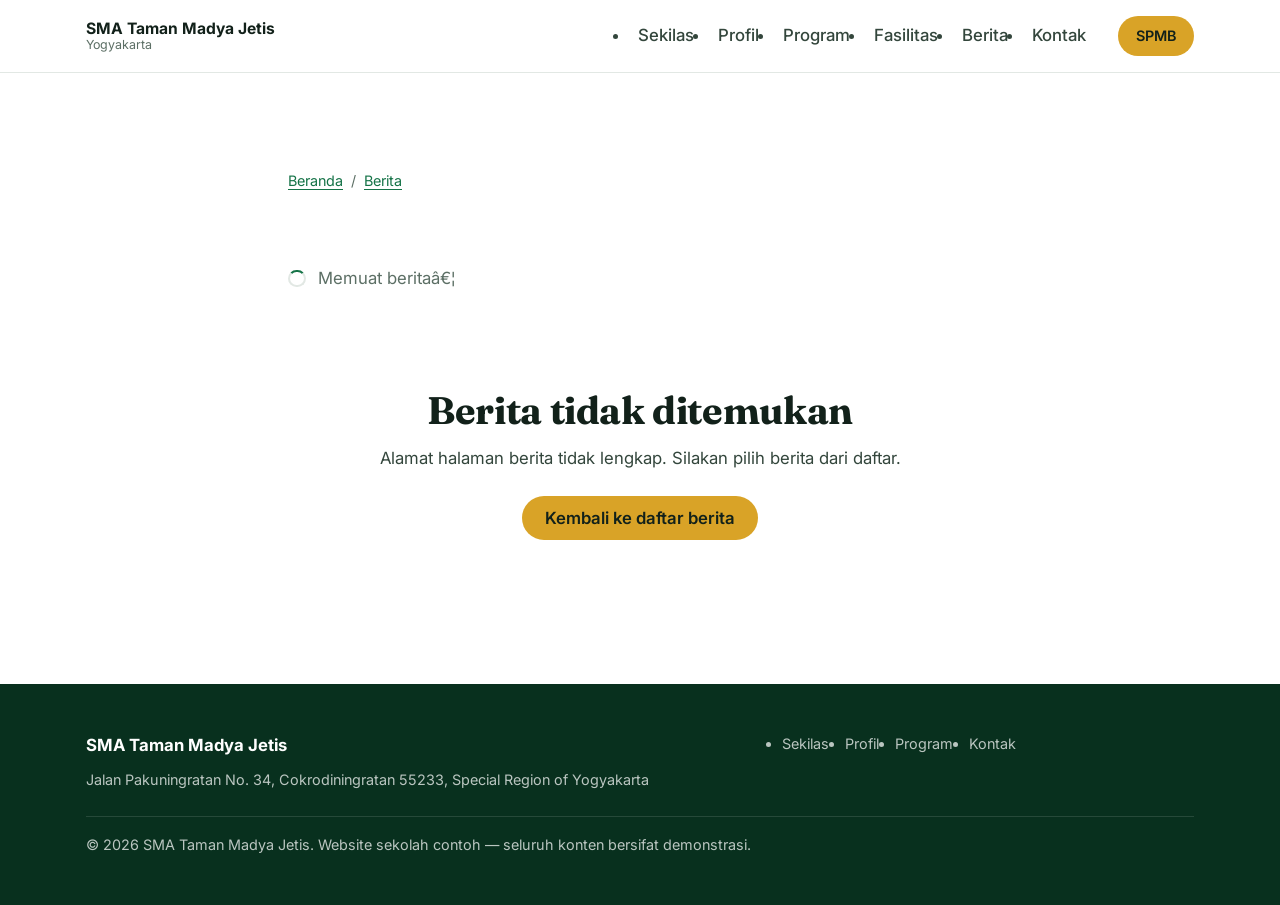
==== commit 0fd658d0: "Remove brand-mark badge from navbar" ====
--- a/berita.html
+++ b/berita.html
@@ -24,12 +24,6 @@
 <header class="site-header" id="site-header">
   <div class="container header-inner">
     <a class="brand" href="index.html" aria-label="SMA Taman Madya Jetis, beranda">
-      <span class="brand-mark" aria-hidden="true">
-        <svg viewBox="0 -1.6 32 32" width="26" height="26" fill="none" stroke="currentColor" stroke-width="1.8" stroke-linecap="round" stroke-linejoin="round">
-          <path d="M16 4 3 10l13 6 9-4.15V21h2v-9.15L29 14V10z"></path>
-          <path d="M8 14.5V21c0 2 3.6 4 8 4s8-2 8-4v-6.5"></path>
-        </svg>
-      </span>
       <span class="brand-text">
         <strong>SMA Taman Madya Jetis</strong>
         <small>Yogyakarta</small>
--- a/css/styles.css
+++ b/css/styles.css
@@ -249,17 +249,6 @@
   text-decoration: none;
 }
 
-.brand-mark {
-  display: grid;
-  place-items: center;
-  width: 2.5rem;
-  height: 2.5rem;
-  border-radius: 10px;
-  background: var(--green-800);
-  color: #fff;
-  flex-shrink: 0;
-}
-
 .brand-text { display: flex; flex-direction: column; line-height: 1.15; }
 .brand-text strong { font-size: 0.98rem; font-weight: 700; }
 .brand-text small { color: var(--ink-500); font-size: 0.78rem; }
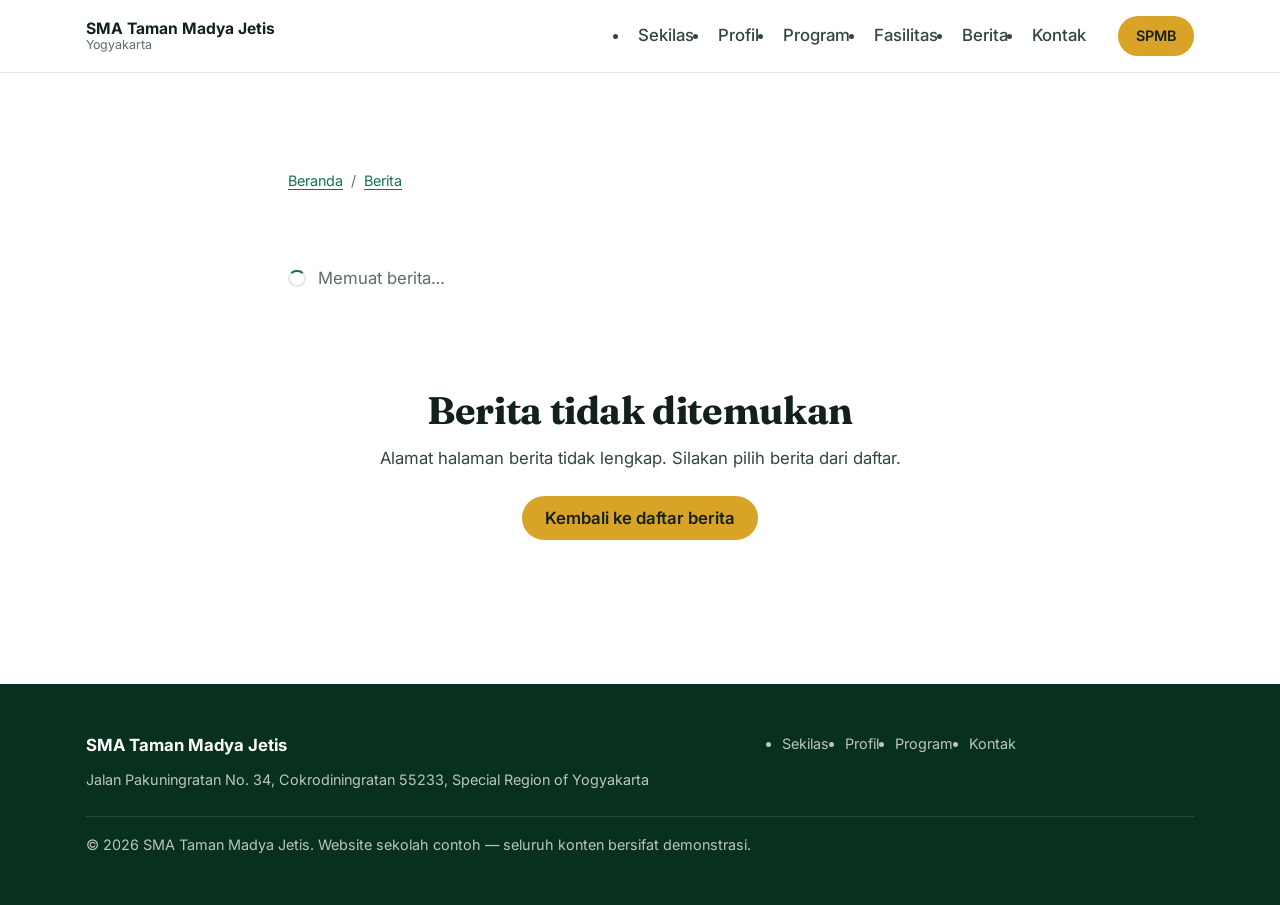
==== commit b380ebe5: "Fix .grid-3 columns, JS-blocked scroll reveal, and mojibake in titles" ====
--- a/berita.html
+++ b/berita.html
@@ -3,10 +3,10 @@
 <head>
 <meta charset="UTF-8">
 <meta name="viewport" content="width=device-width, initial-scale=1">
-<title>Berita Sekolah â€” SMA Taman Madya Jetis</title>
+<title>Berita Sekolah — SMA Taman Madya Jetis</title>
 <meta name="description" content="Kabar terbaru dan kegiatan SMA Taman Madya Jetis, Yogyakarta.">
 <meta name="theme-color" content="#0f5132">
-<meta property="og:title" content="Berita Sekolah â€” SMA Taman Madya Jetis">
+<meta property="og:title" content="Berita Sekolah — SMA Taman Madya Jetis">
 <meta property="og:description" content="Kabar terbaru dan kegiatan SMA Taman Madya Jetis, Yogyakarta.">
 <meta property="og:type" content="article">
 <link rel="preconnect" href="https://fonts.googleapis.com">
@@ -14,9 +14,7 @@
 <link href="https://fonts.googleapis.com/css2?family=Fraunces:opsz,wght@9..144,600;9..144,700&family=Inter:wght@400;500;600;700&display=swap" rel="stylesheet">
 <link rel="icon" href="data:image/svg+xml,<svg xmlns='http://www.w3.org/2000/svg' viewBox='0 0 100 100'><text y='.9em' font-size='90'>&#127979;</text></svg>">
 <link rel="stylesheet" href="css/styles.css">
-<noscript>
-  <style>.reveal { opacity: 1 !important; transform: none !important; }</style>
-</noscript>
+<script>document.documentElement.classList.add('js');</script>
 </head>
 <body>
 <a class="skip-link" href="#main">Lompat ke konten utama</a>
@@ -61,12 +59,12 @@
         <span aria-hidden="true">/</span>
         <a href="index.html#berita">Berita</a>
         <span data-detail-crumb hidden aria-hidden="true">/</span>
-        <span class="breadcrumb-current" data-detail-crumb hidden>Memuatâ€¦</span>
+        <span class="breadcrumb-current" data-detail-crumb hidden>Memuat…</span>
       </nav>
 
       <div class="berita-detail-status" data-detail-status role="status" aria-live="polite">
         <span class="berita-spinner" aria-hidden="true"></span>
-        Memuat beritaâ€¦
+        Memuat berita…
       </div>
 
       <div data-detail-body hidden>
--- a/css/styles.css
+++ b/css/styles.css
@@ -1,5 +1,5 @@
 /* ============================================================
-   SMA Taman Madya Jetis â€” style.css
+   SMA Taman Madya Jetis — style.css
    Mobile-first. Design tokens via custom properties.
    ============================================================ */
 
@@ -145,6 +145,8 @@
 
 .section-head { max-width: 46rem; margin-bottom: var(--sp-7); }
 
+.grid-3 { display: grid; gap: var(--sp-4); }
+
 .eyebrow {
   display: inline-flex;
   align-items: center;
@@ -155,13 +157,6 @@
   font-weight: 600;
   letter-spacing: 0.08em;
   text-transform: uppercase;
-}
-
-.eyebrow .dot {
-  width: 6px;
-  height: 6px;
-  border-radius: 50%;
-  background: var(--gold-500);
 }
 
 h1,
@@ -675,13 +670,13 @@
 .to-top:hover { background: var(--green-800); color: #fff; border-color: var(--green-800); }
 
 /* ---------- 19. Scroll reveal ---------- */
-.reveal {
+.js .reveal {
   opacity: 0;
   transform: translateY(14px);
   transition: opacity 500ms var(--ease), transform 500ms var(--ease);
 }
 
-.reveal.is-visible {
+.js .reveal.is-visible {
   opacity: 1;
   transform: none;
 }
@@ -1041,4 +1036,9 @@
 
   body { color: #000; }
   .section { padding-block: var(--sp-5); }
-}
+
+  .js .reveal {
+    opacity: 1;
+    transform: none;
+  }
+}
